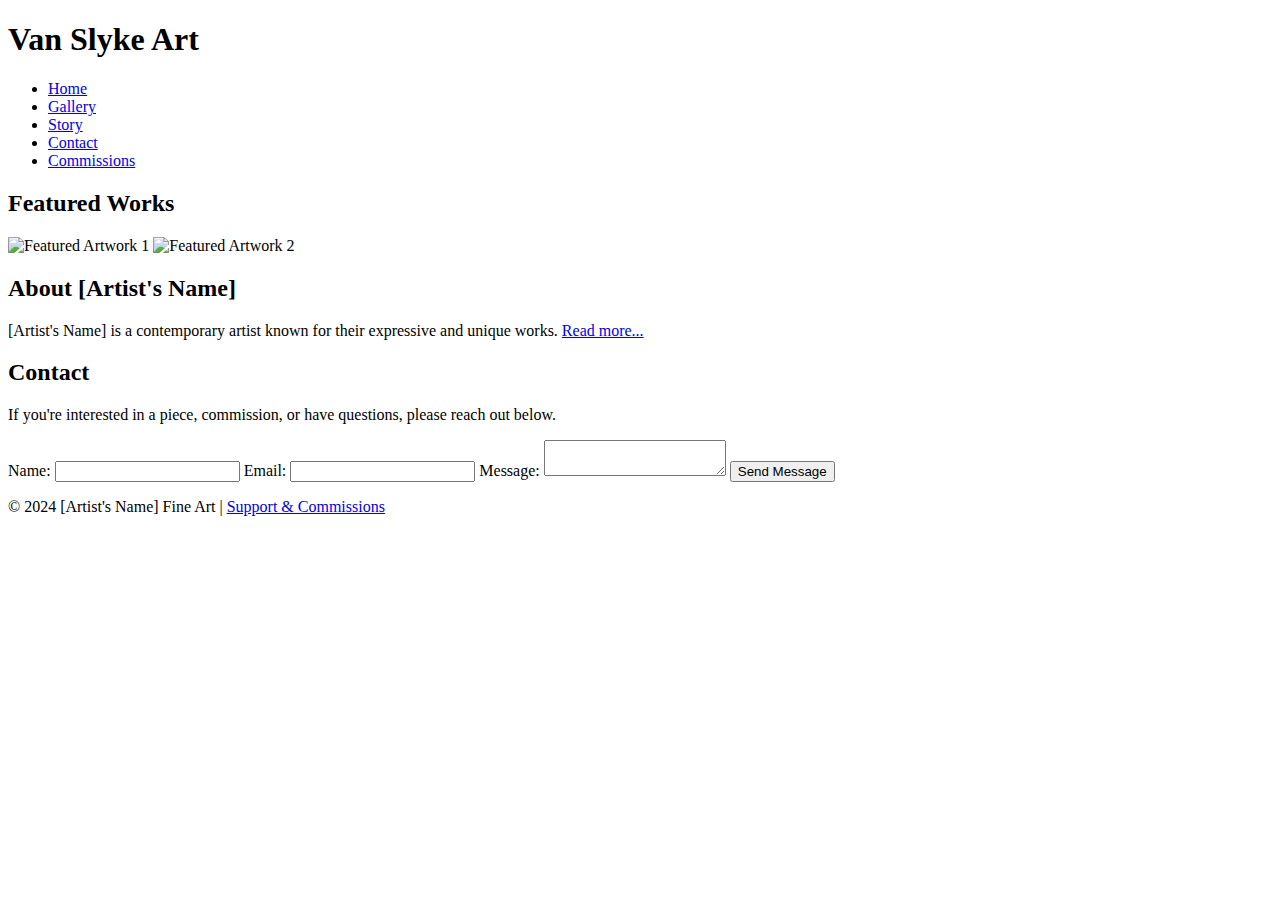
==== index.html @ 5db3aeb3 "first commit" ====
<!DOCTYPE html>
<html lang="en">
  <head>
    <meta charset="UTF-8" />
    <meta name="viewport" content="width=device-width, initial-scale=1.0" />
    <title>Van Slyke Art :: Home</title>
    <link rel="stylesheet" href="styles.css" />
  </head>
  <body>
    <!-- Header Section -->
    <header>
      <h1>Van Slyke Art</h1>
      <nav>
        <ul>
          <li><a href="#home">Home</a></li>
          <li><a href="gallery.html">Gallery</a></li>
          <li><a href="story.html">Story</a></li>
          <li><a href="#contact">Contact</a></li>
          <li><a href="commission.html">Commissions</a></li>
        </ul>
      </nav>
    </header>

    <!-- Home Section -->
    <section id="home" class="dashboard">
      <h2>Featured Works</h2>
      <div class="featured-images">
        <img src="path/to/featured1.jpg" alt="Featured Artwork 1" />
        <img src="path/to/featured2.jpg" alt="Featured Artwork 2" />
      </div>

      <div class="artist-bio">
        <h2>About [Artist's Name]</h2>
        <p>
          [Artist's Name] is a contemporary artist known for their expressive
          and unique works. <a href="story.html">Read more...</a>
        </p>
      </div>
    </section>

    <!-- Contact Section -->
    <section id="contact">
      <h2>Contact</h2>
      <p>
        If you're interested in a piece, commission, or have questions, please
        reach out below.
      </p>
      <form
        action="mailto:youremail@example.com"
        method="post"
        enctype="text/plain"
      >
        <label for="name">Name:</label>
        <input type="text" id="name" name="name" required />

        <label for="email">Email:</label>
        <input type="email" id="email" name="email" required />

        <label for="message">Message:</label>
        <textarea id="message" name="message" required></textarea>

        <button type="submit">Send Message</button>
      </form>
    </section>

    <!-- Footer -->
    <footer>
      <p>
        &copy; 2024 [Artist's Name] Fine Art |
        <a href="https://paypal.me/artist-link" target="_blank"
          >Support & Commissions</a
        >
      </p>
    </footer>
  </body>
</html>
---- styles.css ----
@import url('https://fonts.googleapis.com/css2?family=Courier+Prime:ital,wght@0,400;0,700;1,400;1,700&family=Poppins:ital,wght@0,100;0,200;0,300;0,400;0,500;0,600;0,700;0,800;0,900;1,100;1,200;1,300;1,400;1,500;1,600;1,700;1,800;1,900&display=swap');

:root {
  --headline: 'Courier Prime', serif;
  --paragraph: 'Poppins', sans-serif;
}
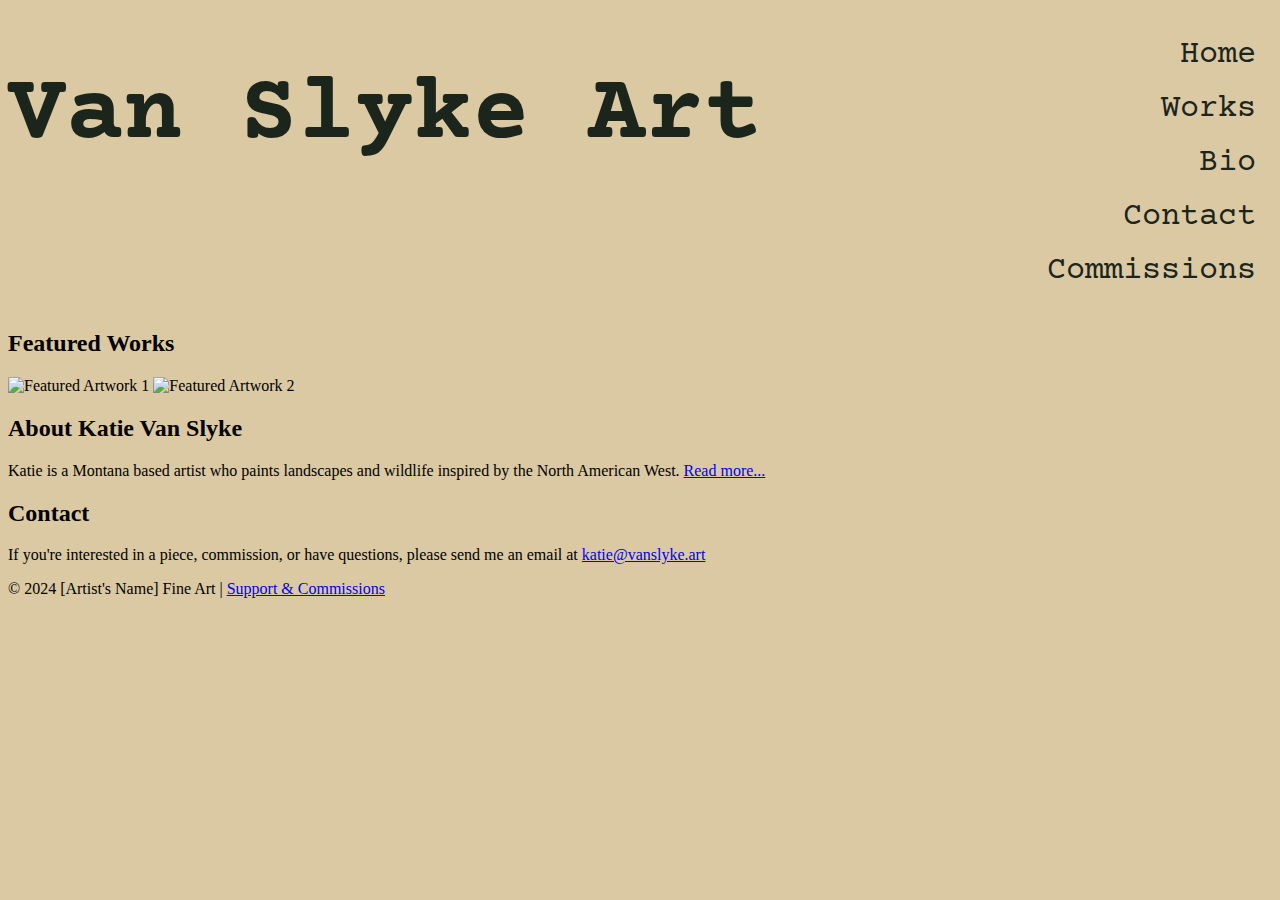
==== commit 3365c2c7: "commit 2" ====
--- a/index.html
+++ b/index.html
@@ -4,17 +4,23 @@
     <meta charset="UTF-8" />
     <meta name="viewport" content="width=device-width, initial-scale=1.0" />
     <title>Van Slyke Art :: Home</title>
-    <link rel="stylesheet" href="styles.css" />
+    <link rel="icon" type="image/x-icon" href="/images/favicon.png">
+</head>
+    <link rel="stylesheet" href="/styles.css" />
   </head>
   <body>
     <!-- Header Section -->
     <header>
-      <h1>Van Slyke Art</h1>
+      <div class="logo">
+        <img />
+        <h1>Van Slyke Art</h1>
+      </div>
+
       <nav>
         <ul>
           <li><a href="#home">Home</a></li>
-          <li><a href="gallery.html">Gallery</a></li>
-          <li><a href="story.html">Story</a></li>
+          <li><a href="gallery.html">Works</a></li>
+          <li><a href="story.html">Bio</a></li>
           <li><a href="#contact">Contact</a></li>
           <li><a href="commission.html">Commissions</a></li>
         </ul>
@@ -30,10 +36,9 @@
       </div>
 
       <div class="artist-bio">
-        <h2>About [Artist's Name]</h2>
+        <h2>About Katie Van Slyke</h2>
         <p>
-          [Artist's Name] is a contemporary artist known for their expressive
-          and unique works. <a href="story.html">Read more...</a>
+          Katie is a Montana based artist who paints landscapes and wildlife inspired by the North American West. <a href="story.html">Read more...</a>
         </p>
       </div>
     </section>
@@ -43,24 +48,7 @@
       <h2>Contact</h2>
       <p>
         If you're interested in a piece, commission, or have questions, please
-        reach out below.
-      </p>
-      <form
-        action="mailto:youremail@example.com"
-        method="post"
-        enctype="text/plain"
-      >
-        <label for="name">Name:</label>
-        <input type="text" id="name" name="name" required />
-
-        <label for="email">Email:</label>
-        <input type="email" id="email" name="email" required />
-
-        <label for="message">Message:</label>
-        <textarea id="message" name="message" required></textarea>
-
-        <button type="submit">Send Message</button>
-      </form>
+        send me an email at <a class="email" href="mailto:katie@vanslyke.art">katie@vanslyke.art</a>
     </section>
 
     <!-- Footer -->
--- a/styles.css
+++ b/styles.css
@@ -1,7 +1,62 @@
 @import url('https://fonts.googleapis.com/css2?family=Courier+Prime:ital,wght@0,400;0,700;1,400;1,700&family=Poppins:ital,wght@0,100;0,200;0,300;0,400;0,500;0,600;0,700;0,800;0,900;1,100;1,200;1,300;1,400;1,500;1,600;1,700;1,800;1,900&display=swap');
 
 :root {
-  --headline: 'Courier Prime', serif;
+  --headline: 'Courier Prime', monospace;
   --paragraph: 'Poppins', sans-serif;
+
+  --sand: #dac9a3;
+  --mint: #697e5f;
+  --pine: #1c251c;
+  --sage: #3b4e3b;
 }
 
+html {
+  background-color: var(--sand);
+}
+
+header {
+  display: grid;
+  grid-template-columns: auto min-content;
+  grid-template-rows: 1fr;
+  font-family: var(--headline);
+  font-size: 3rem;
+  color: var(--pine);
+}
+
+header h1 {
+  display: block;
+  flex-grow: 1;
+  margin: 0;
+}
+
+header nav {
+  text-align: right;
+  padding: 1rem;
+}
+header nav ul {
+  margin: 0;
+  display: grid;
+  grid-template-columns: 1fr;
+  grid-template-rows: repeat(5, min-content);
+  list-style: none;
+  padding: 0;
+}
+
+header nav ul li {
+  padding: 0;
+}
+
+header nav a {
+  text-decoration: none;
+  color: var(--pine);
+  font-size: 2rem;
+}
+
+header nav a:visited {
+  color: var(--pine);
+}
+
+header nav a:hover {
+  color: var(--mint);
+}
+
